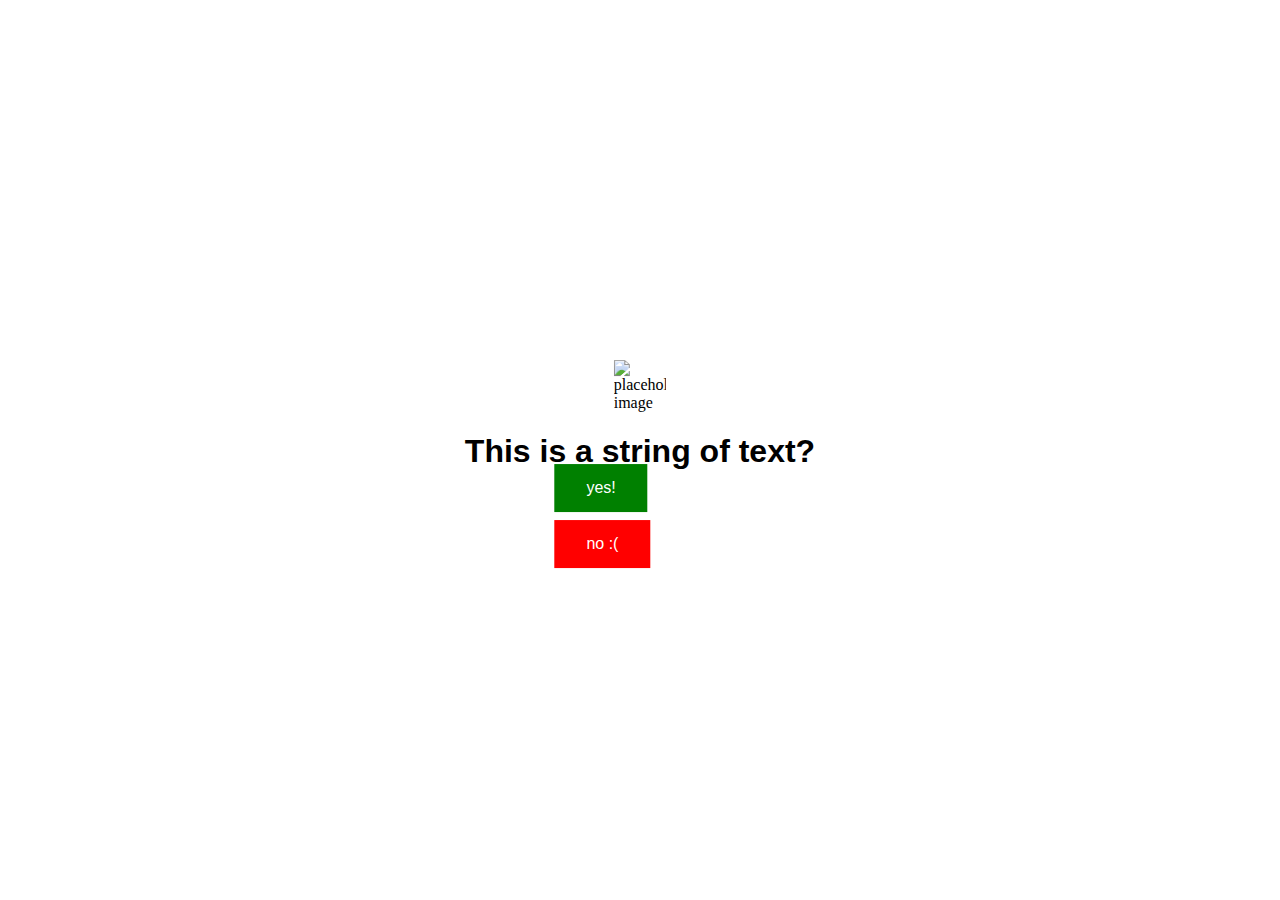
==== main.html @ 79ac1fe7 "Rename main to main.html" ====
<!DOCTYPE html>
<html lang="en">
    <head>
        <link rel="stylesheet" href="buttons.css">
        <title>Test!</title>
    </head>

    <body>
        <div class="center">
            <img src="TestImage.png" alt="placeholder image">
            <h1>This is a string of text?</h1>
            <div class="container">
                <div class="center">
                    <button class="yesButton">yes!</button>
                    <button class="noButton">no :(</button>
                </div>
            </div>
        </div>
    </body>
</html>
---- buttons.css ----
.container {
    height: 3em;
    position: relative;
}

.center {
    position: absolute;
    top: 50%;
    left: 50%;
    /*-ms-transform: translate(-50%, -50%);*/
    transform: translate(-50%, -50%);
}

h1 {
    font-weight: 900;
    font-family: Arial, serif;
    text-align: center;
}

img {
    display: block;
    margin-left: auto;
    margin-right: auto;
    height: 15%;
    width: 15%;
}

button {
    display: inline;
    border: none;
    color: white;
    padding: 15px 32px;
    margin: 4px 2px;
    text-align: center;
    font-size: 16px;
    cursor: pointer;
}

.yesButton {
    background-color: green;
}

.yesButton:hover {
    transition-duration: 0.2s;
    background-color: #015601;
}

.yesButton:active {
    background-color: green;
    opacity: 1;
    transition: 0s;
}

.noButton {
    background-color: red;
}

.noButton:hover {
    background-color: #a11a01;
    transition-duration: 0.2s;
}

.noButton:active {
    background-color: red;
    transition: 0s;
}
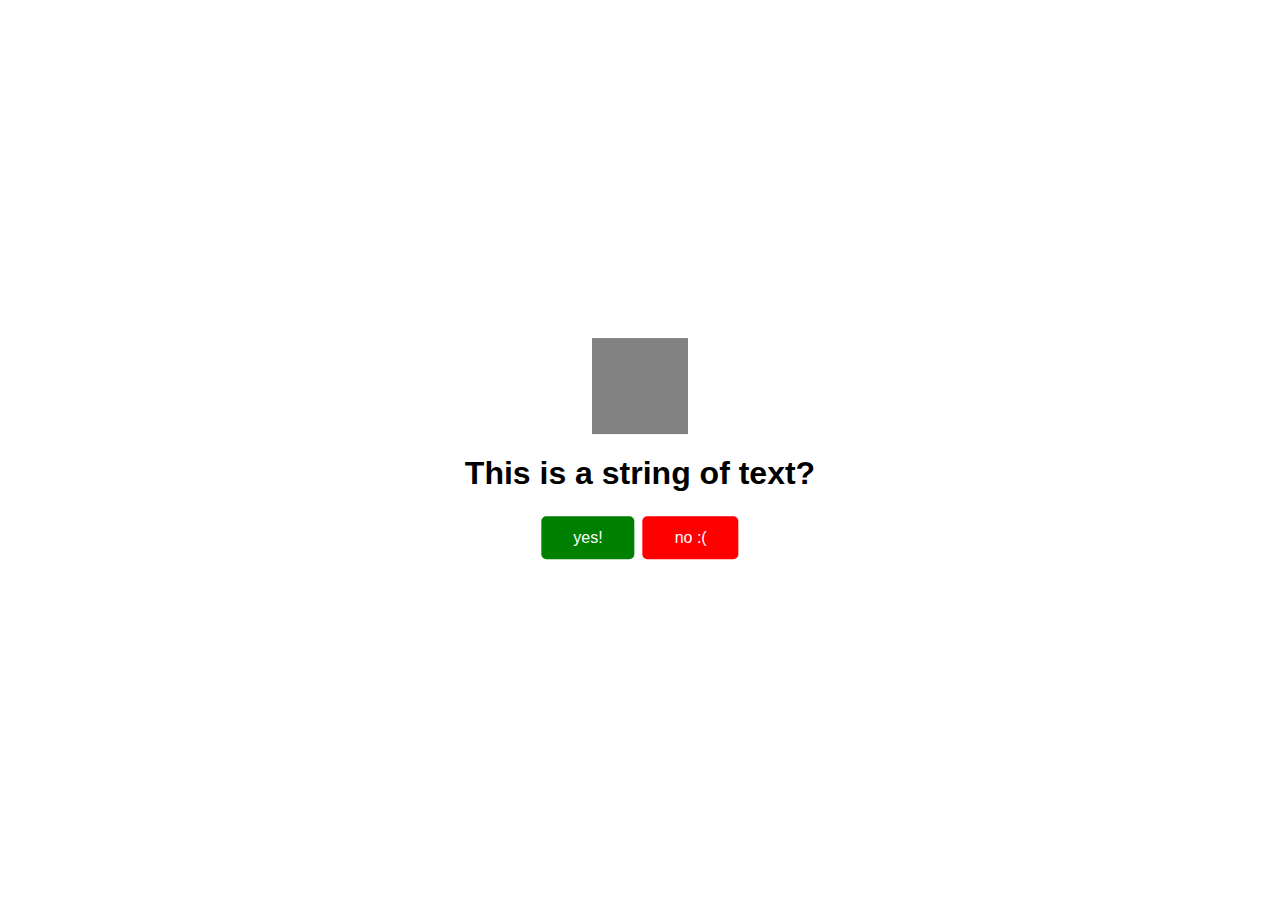
==== commit f6194c5b: "initial files" ====
--- a/main.html
+++ b/main.html
@@ -2,19 +2,22 @@
 <html lang="en">
     <head>
         <link rel="stylesheet" href="buttons.css">
+        <script src="buttonText.js"></script>
         <title>Test!</title>
     </head>
 
     <body>
+
         <div class="center">
+            <img src="TestImage2.png" id="yesImage" class="yesImage" alt="placeholder image">
             <img src="TestImage.png" alt="placeholder image">
             <h1>This is a string of text?</h1>
             <div class="container">
                 <div class="center">
-                    <button class="yesButton">yes!</button>
-                    <button class="noButton">no :(</button>
+                    <button class="yesButton" id="yes" onClick="show()">yes!</button>
+                    <button class="noButton" id="newMessage" onClick="changeText(); increaseFontSize()">no :(</button>
                 </div>
             </div>
         </div>
     </body>
-</html>
+</html>--- a/buttons.css
+++ b/buttons.css
@@ -7,7 +7,6 @@
     position: absolute;
     top: 50%;
     left: 50%;
-    /*-ms-transform: translate(-50%, -50%);*/
     transform: translate(-50%, -50%);
 }
 
@@ -25,11 +24,24 @@
     width: 15%;
 }
 
+.yesImage {
+    display: none;
+    height: 170%;
+    width: 100%;
+    position: absolute;
+    z-index: 1;
+    /*margin-left: 30em;*/
+    /*margin-right: 30em;*/
+    top: -20%;
+}
+
 button {
+    border-radius: 5px;
     display: inline;
     border: none;
     color: white;
-    padding: 15px 32px;
+    padding: 0.8em 2em;
+    /*padding: 15px 32px;*/
     margin: 4px 2px;
     text-align: center;
     font-size: 16px;
@@ -63,4 +75,4 @@
 .noButton:active {
     background-color: red;
     transition: 0s;
-}
+}